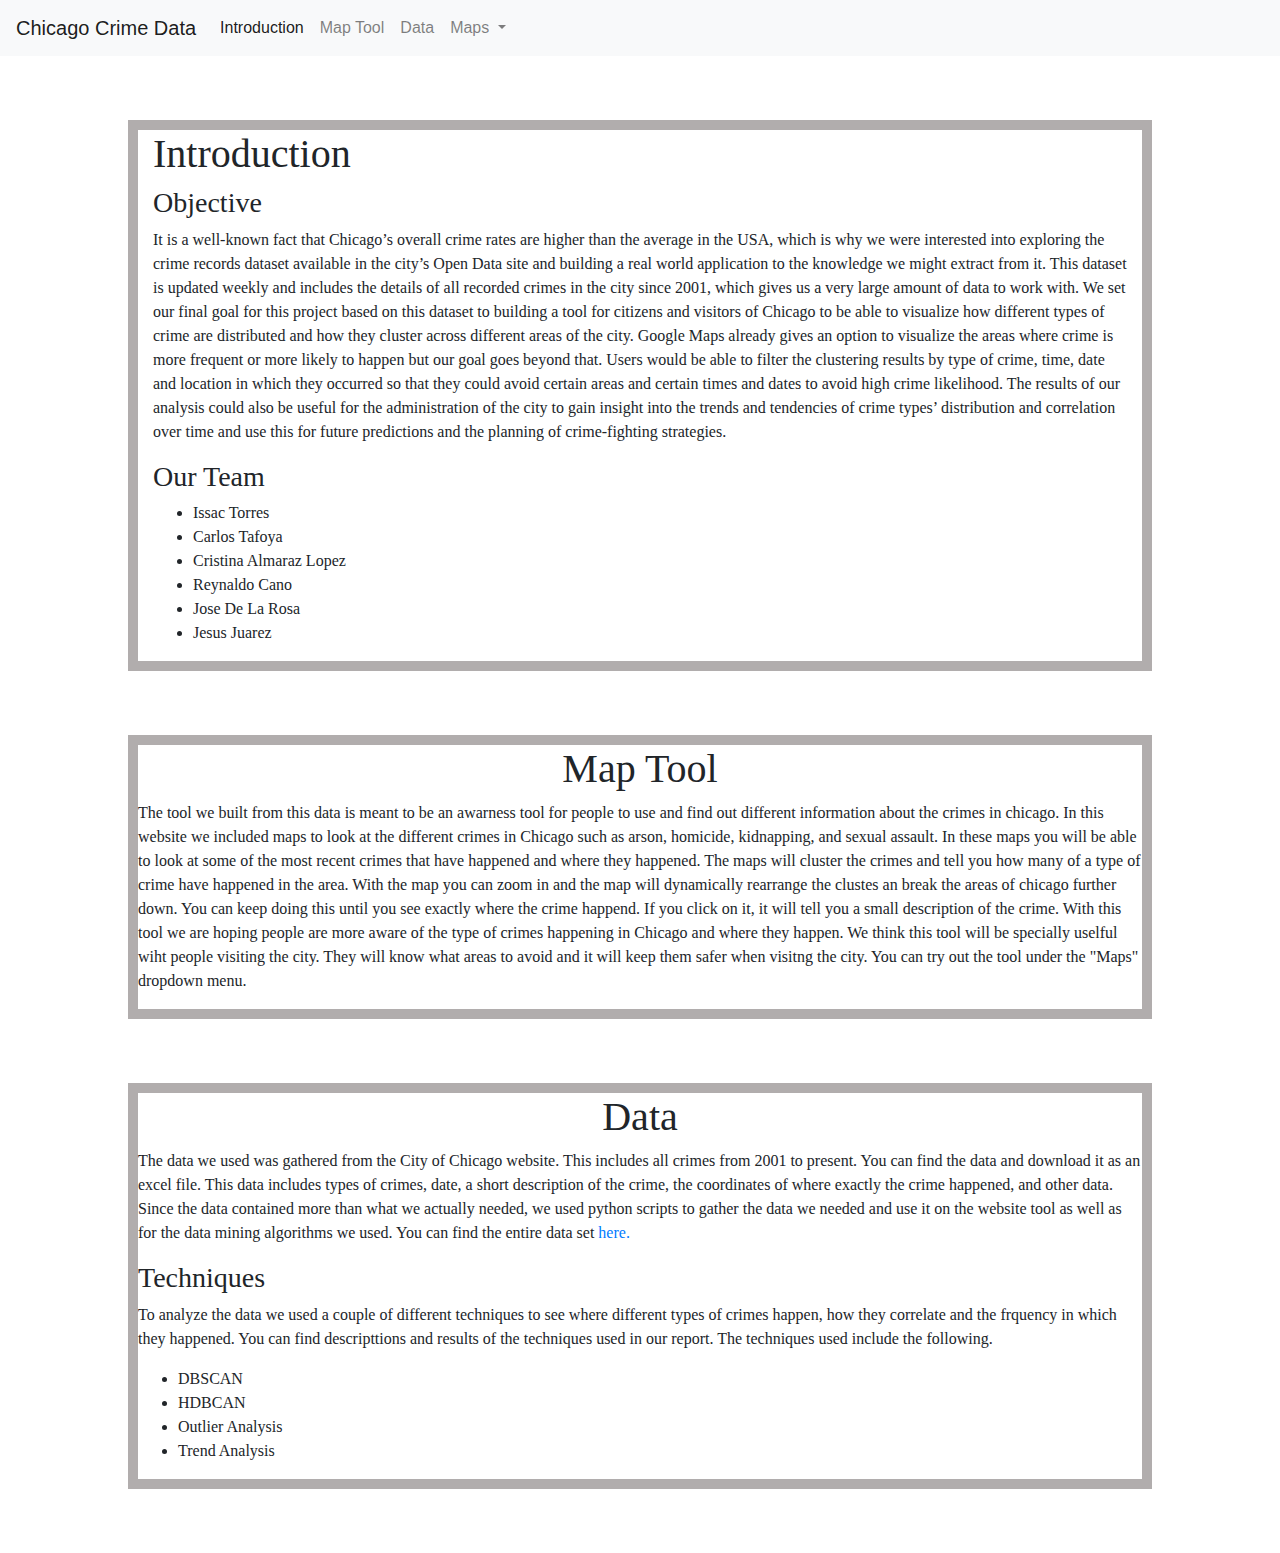
==== index.html @ 85077112 "Website" ====
<!DOCTYPE html>
<html>
    <head>
        <meta charset="utf-8" />
        <meta http-equiv="X-UA-Compatible" content="IE=edge">
        <title>Chicago Crime Data</title>
        <meta name="viewport" content="width=device-width, initial-scale=1">
        <link rel="stylesheet" type="text/css" href="bootstrap.css"> 
        <link rel="stylesheet" type="text/css" media="screen" href="index.css" />
		
       
    </head>
    <body>
        <!--Navigation Bar-->
    	<nav class="navbar navbar-expand-lg navbar-light bg-light">
  <a class="navbar-brand" href="#">Chicago Crime Data</a>
  <button class="navbar-toggler" type="button" data-toggle="collapse" data-target="#navbarNavDropdown" aria-controls="navbarNavDropdown" aria-expanded="false" aria-label="Toggle navigation">
    <span class="navbar-toggler-icon"></span>
  </button>
  <div class="collapse navbar-collapse" id="navbarNavDropdown">
    <ul class="navbar-nav">
      <li class="nav-item active">
        <a class="nav-link" href="#introduction">Introduction<span class="sr-only">(current)</span></a>
      </li>
	  <li class="nav-item">
        <a class="nav-link" href="#data">Map Tool</a>
      </li>
      <li class="nav-item">
        <a class="nav-link" href="#data">Data</a>
      </li>
      
      <li class="nav-item dropdown">
        <a class="nav-link dropdown-toggle" href="#" id="navbarDropdownMenuLink" data-toggle="dropdown" aria-haspopup="true" aria-expanded="false">
          Maps
        </a>
        <div class="dropdown-menu" aria-labelledby="navbarDropdownMenuLink">
            <a class="dropdown-item" target="_blank" href="arsonMap.html">Arson Map</a>
       		<a class="dropdown-item" target="_blank" href="homicideMap.html">Homicide Map</a>
        	<a class="dropdown-item" target="_blank" href="kidnappingMap.html">Kidnapping Map</a>
			<a class="dropdown-item" target="_blank" href="sexAssaultMap.html">Sexual Assault Map</a>
        </div>
      </li>
    </ul>
  </div>
</nav>
        <!--Introduction-->
        <section id="introduction">
			<div class="container-fluid">
				<h1 id="titles">Introduction</h1>
				<h3>Objective</h3>
				<p>
					It is a well-known fact that Chicago’s overall crime rates are higher than the average in the USA, which is why we were interested into exploring the crime records dataset available in the city’s Open Data site and building a real world application to the knowledge we might extract from it. This dataset is updated weekly and includes the details of all recorded crimes in the city since 2001, which gives us a very large amount of data to work with.
					We set our final goal for this project based on this dataset to building a tool for citizens and visitors of Chicago to be able to visualize how different types of crime are distributed and how they cluster across different areas of the city. Google Maps already gives an option to visualize the areas where crime is more frequent or more likely to happen but our goal goes beyond that. Users would be able to filter the clustering results by type of crime, time, date and location in which they occurred so that they could avoid certain areas and certain times and dates to avoid high crime likelihood. The results of our analysis could also be useful for the administration of the city to gain insight into the trends and tendencies of crime types’ distribution and correlation over time and use this for future predictions and the planning of crime-fighting strategies.
				</p>
				<h3>Our Team</h3>
				<ul>
					<li>Issac Torres</li>
					<li>Carlos Tafoya</li>
					<li>Cristina Almaraz Lopez</li>
					<li>Reynaldo Cano</li>
					<li>Jose De La Rosa</li>
					<li>Jesus Juarez</li>
				</ul>
			</div>
        </section>
        <!--Data-->
		<section id="maptool">
            <h1 class="titles">Map Tool</h1>
			<p>
				The tool we built from this data is meant to be an awarness tool for people to use and find out different information about the crimes in chicago. In this website we included maps to look at the different crimes in Chicago such as arson, homicide, kidnapping, and sexual assault. In these maps you will be able to look at some of the most recent crimes that have happened and where they happened. The maps will cluster the crimes and tell you how many of a type of crime have happened in the area. With the map you can zoom in and the map will dynamically rearrange the clustes an break the areas of chicago further down. You can keep doing this until you see exactly where the crime happend. If you click on it, it will tell you a small description of the crime. With this tool we are hoping people are more aware of the type of crimes happening in Chicago and where they happen. We think this tool will be specially uselful wiht people visiting the city. They will know what areas to avoid and it will keep them safer when visitng the city. You can try out the tool under the "Maps" dropdown menu.
			</p>
        </section>
        <section id="data">
            <h1 class="titles">Data</h1>
			<p>
				The data we used was gathered from the City of Chicago website. This includes all crimes from 2001 to present. You can find the data and download it as an excel file. This data includes types of crimes, date, a short description of the crime, the coordinates of where exactly the crime happened, and other data. Since the data contained more than what we actually needed, we used python scripts to gather the data we needed and use it on the website tool as well as for the data mining algorithms we used. You can find the entire data set <a href="https://data.cityofchicago.org/Public-Safety/Crimes-2001-to-present/ijzp-q8t2/data">here.</a>
			</p>
			<h3>Techniques</h3>
			<p>
				To analyze the data we used a couple of different techniques to see where different types of crimes happen, how they correlate and the frquency in which they happened. You can find descripttions and results of the techniques used in our report. The techniques used include the following.
			</p>
			<ul>
				<li>DBSCAN</li>
				<li>HDBCAN</li>
				<li>Outlier Analysis</li>
				<li>Trend Analysis</li>
			</ul>
        </section>
		<script src="https://code.jquery.com/jquery-3.2.1.js"></script>
		<script src="bootstrap.js"></script>
    </body>
</html>
---- index.css ----
section {
    border: 10px solid #B1ADAD; 
    margin: 5% auto; 
    font-family: Roboto Slab;
    max-width: 2000px;
    width: 80%;
    
}

.titles {
    text-align: center;
}
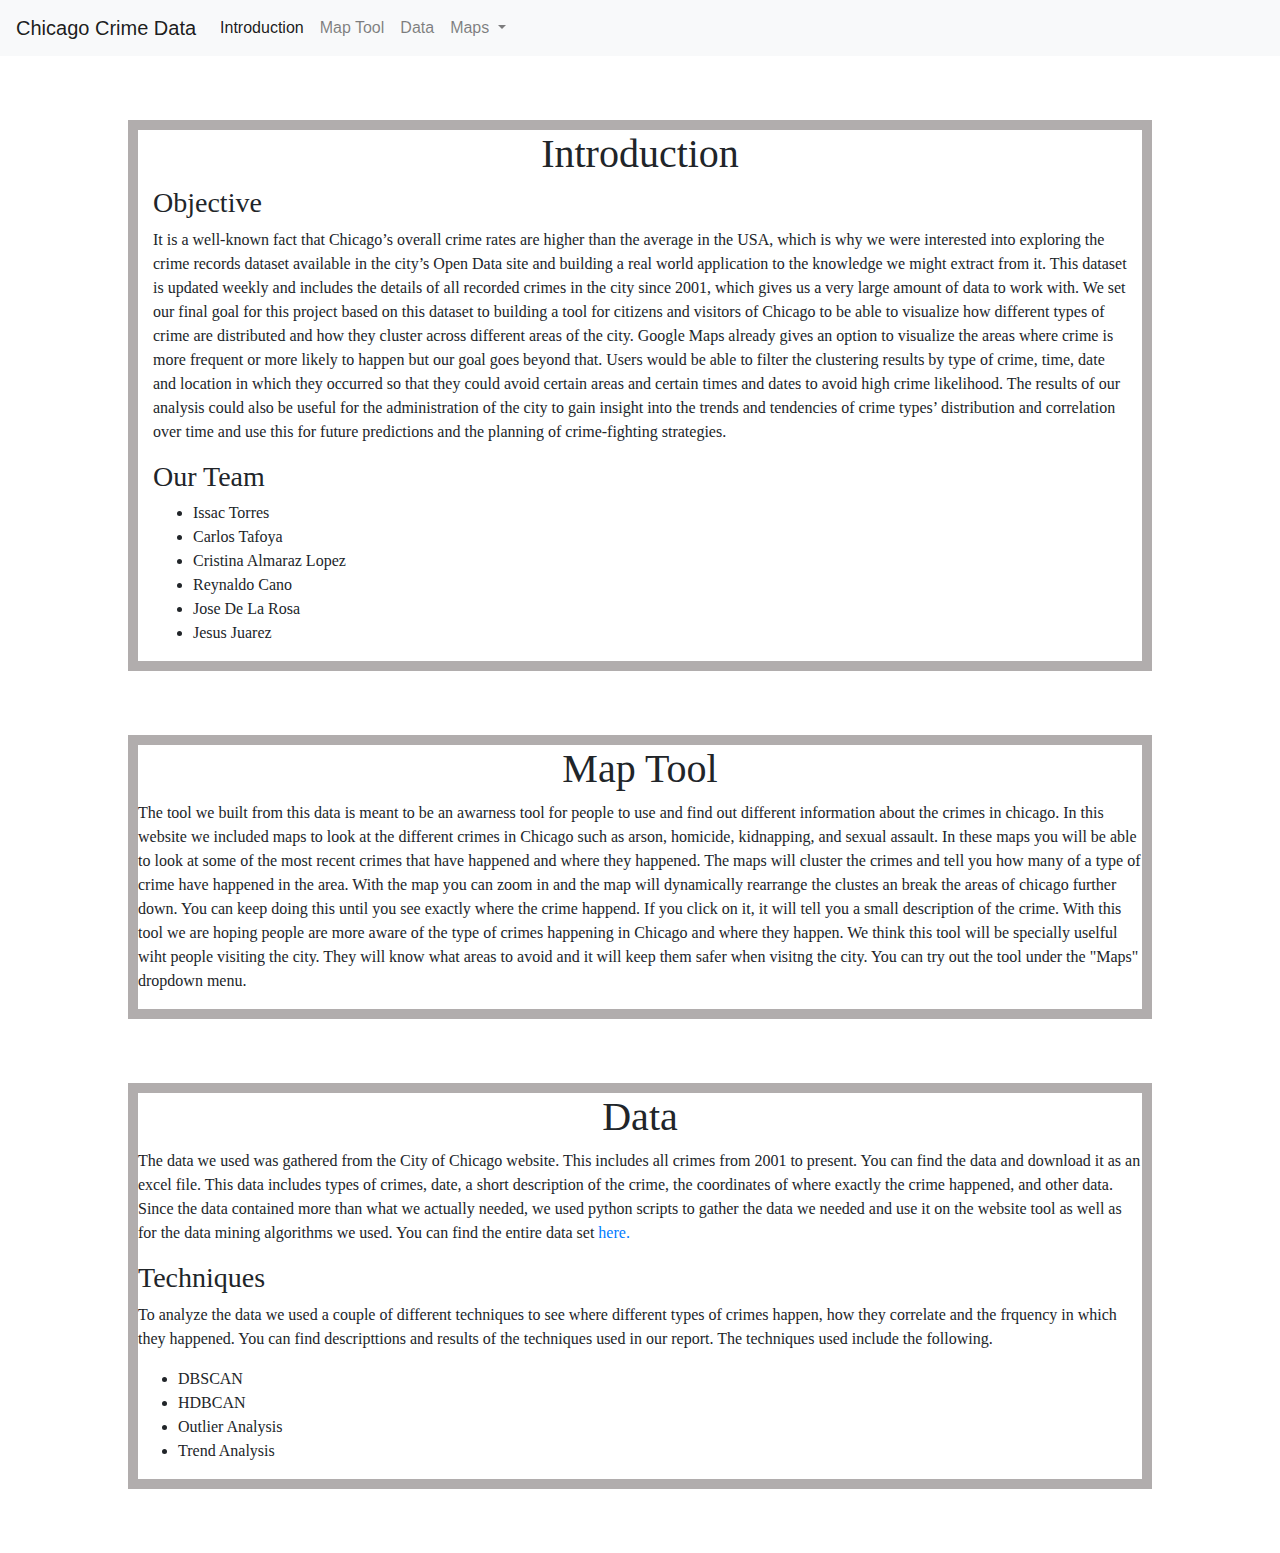
==== commit 3c6a89e2: "Fixed home page" ====
--- a/index.html
+++ b/index.html
@@ -46,7 +46,7 @@
         <!--Introduction-->
         <section id="introduction">
 			<div class="container-fluid">
-				<h1 id="titles">Introduction</h1>
+				<h1 class="titles">Introduction</h1>
 				<h3>Objective</h3>
 				<p>
 					It is a well-known fact that Chicago’s overall crime rates are higher than the average in the USA, which is why we were interested into exploring the crime records dataset available in the city’s Open Data site and building a real world application to the knowledge we might extract from it. This dataset is updated weekly and includes the details of all recorded crimes in the city since 2001, which gives us a very large amount of data to work with.
